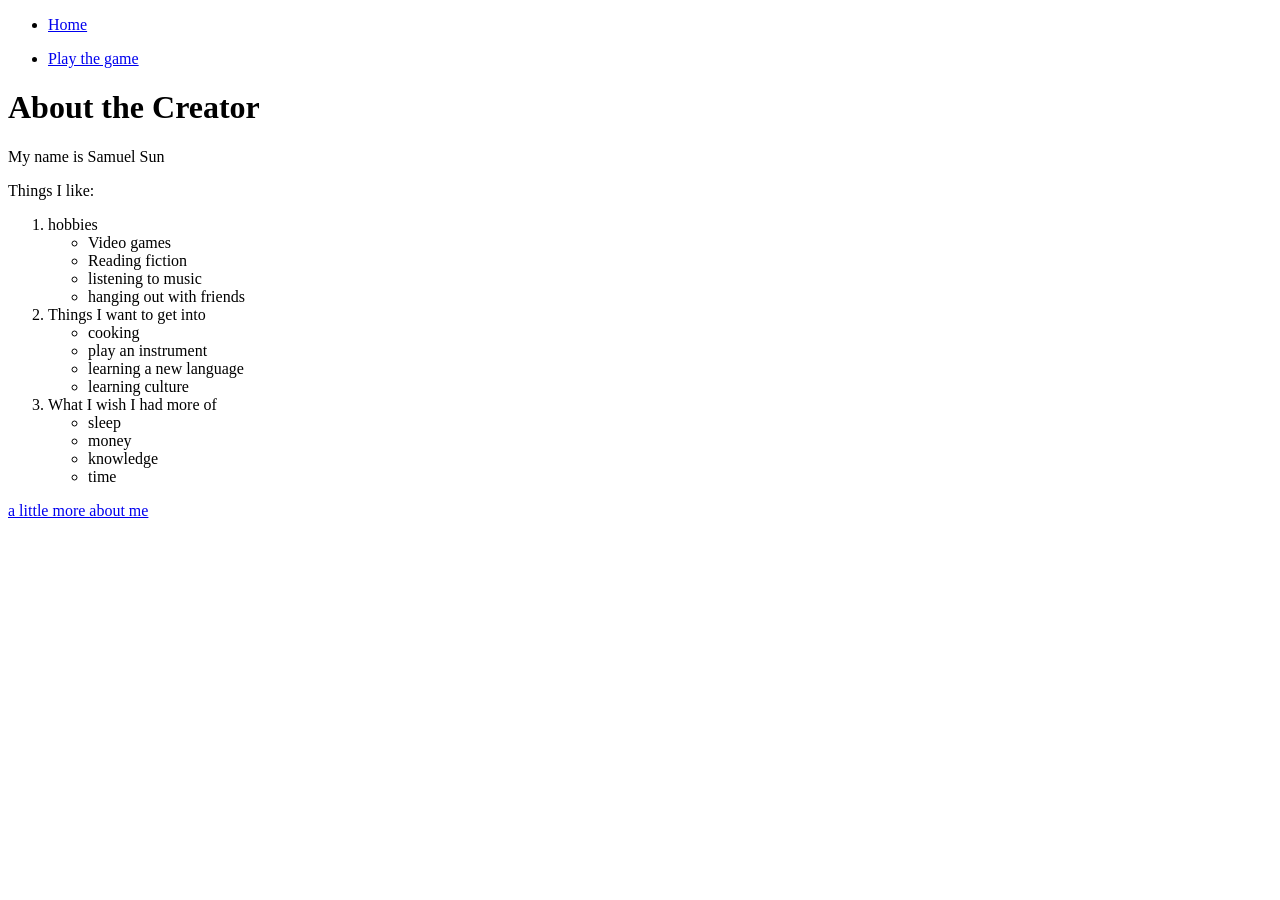
==== about.html @ 92c62e19 "saving" ====
<!DOCTYPE html>
<html lang="en">
<head>
    <meta charset="UTF-8">
    <meta name="viewport" content="width=device-width, initial-scale=1.0">
    <title>My inspiration </title>
</head>
<body>
      <header>
      <nav>
            <ul> 
                <li><a href="index.html">Home</a></li>
            </ul>
            <ul> 
                <li><a href="game.html">Play the game</a></li>
            </ul>
        </nav>
    </header>

    <main>
        <h1> About the Creator</h1>
        <p> My name is Samuel Sun</p>
        <p> Things I like:</p>
        <ol>
            <li>hobbies </li>
            <ul>
                <li>Video games </li>
                <li>Reading fiction </li>
                <li>listening to music </li>
                <li> hanging out with friends</li>
            </ul>
            <li>Things I want to get into </li>
            <ul>
                <li> cooking</li>
                <li> play an instrument</li>
                <li> learning a new language</li>
                <li> learning culture</li>
            </ul>
            <li> What I wish I had more of</li>
            <ul> 
                <li> sleep</li>
                <li> money</li>
                <li> knowledge</li>
                <li> time</li>
            </ul>
        </ol>
        <a href="https://samuelsun663.github.io/Samuelcapstone/webring.html"> a little more about me </a>
    </main>
</body>
</html>
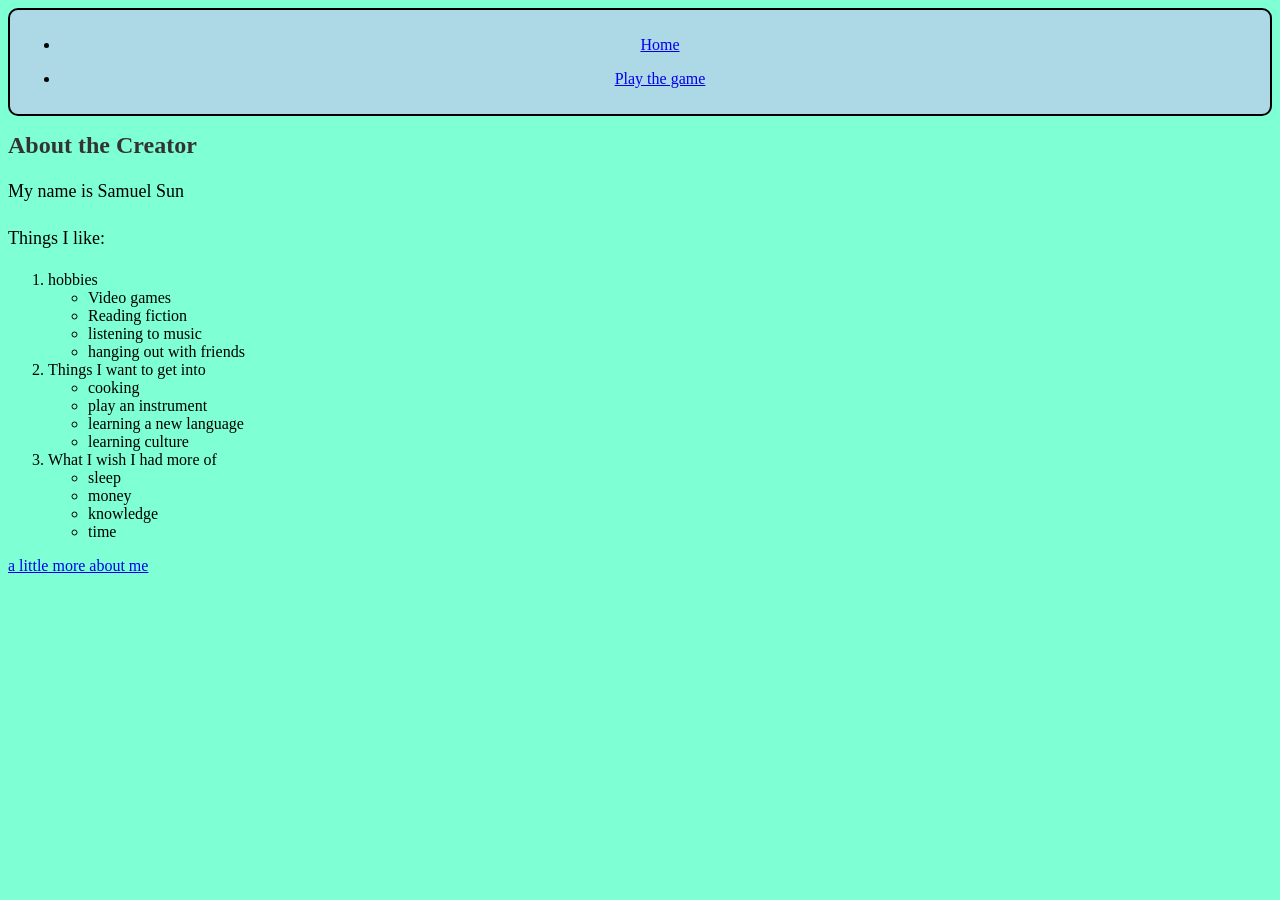
==== commit 8b3b14c5: "changes" ====
--- a/about.html
+++ b/about.html
@@ -4,6 +4,7 @@
     <meta charset="UTF-8">
     <meta name="viewport" content="width=device-width, initial-scale=1.0">
     <title>My inspiration </title>
+    <link rel="stylesheet" href="style.css">
 </head>
 <body>
       <header>
--- a/style.css
+++ b/style.css
@@ -0,0 +1,26 @@
+body {
+    background-color:aquamarine
+
+}
+nav {
+    background-color: lightblue;
+    padding: 10px;
+    text-align: center;
+    border: 2px solid black; 
+    border-radius: 10px;
+}
+p{
+    font-size: 18px;
+    line-height: 1.6;
+}
+h1{
+    font-size: 24px;
+    color: #333;
+}
+label {
+    font-weight: bold;
+    font-size: 16px;
+    color: #333;
+    font-family:'Franklin Gothic Medium', 'Arial Narrow', Arial, sans-serif
+}
+
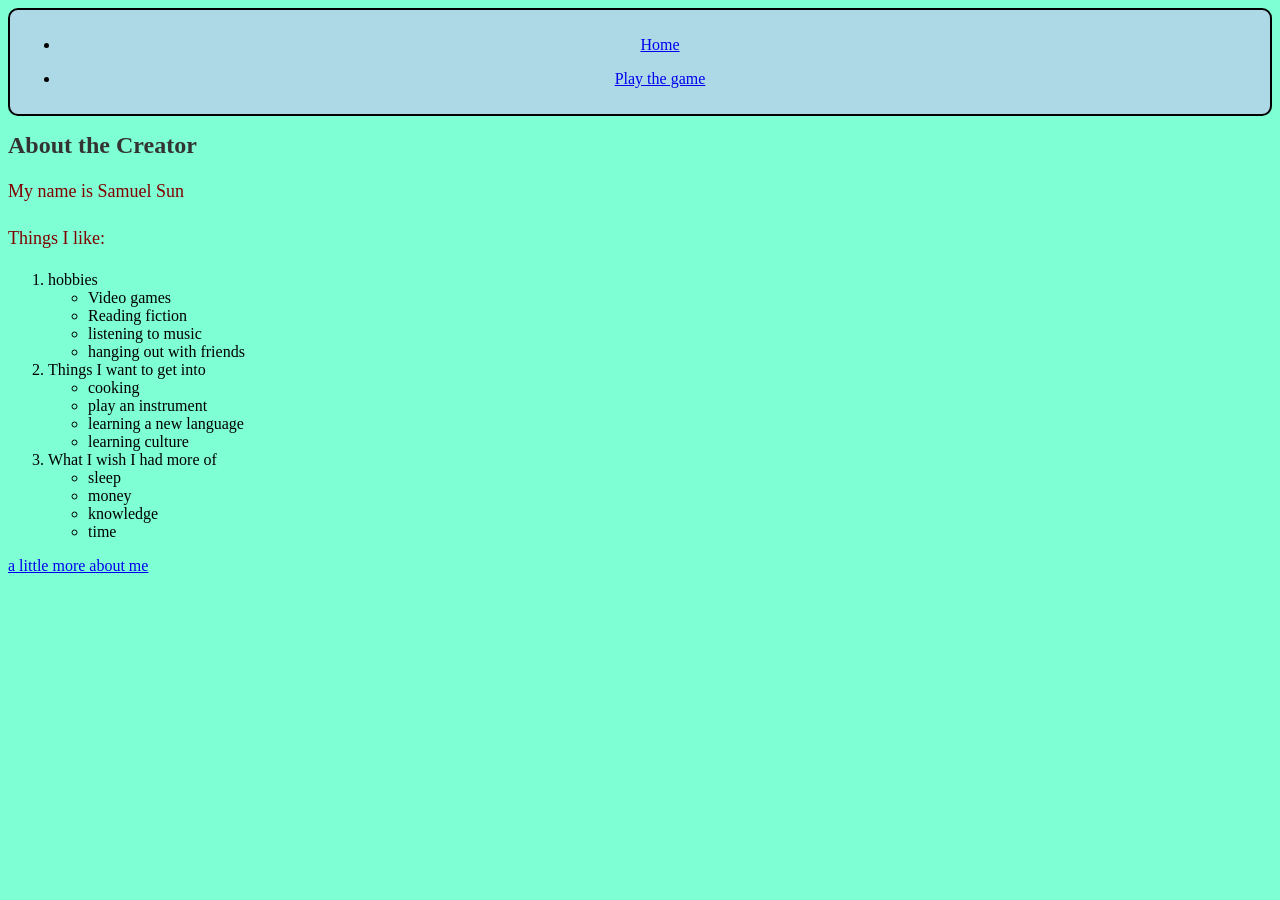
==== commit e23d35fd: "big changes" ====
--- a/about.html
+++ b/about.html
@@ -7,7 +7,7 @@
     <link rel="stylesheet" href="style.css">
 </head>
 <body>
-      <header>
+      <header clsass="heading">
       <nav>
             <ul> 
                 <li><a href="index.html">Home</a></li>
--- a/style.css
+++ b/style.css
@@ -12,6 +12,7 @@
 p{
     font-size: 18px;
     line-height: 1.6;
+    color:maroon
 }
 h1{
     font-size: 24px;
@@ -21,6 +22,42 @@
     font-weight: bold;
     font-size: 16px;
     color: #333;
-    font-family:'Franklin Gothic Medium', 'Arial Narrow', Arial, sans-serif
+    font-family:'Franklin Gothic Medium', 'Arial Narrow', Arial, sans-serif;
+}
+id {
+    font-size: 18px;
+    color:darkred;
+    font-family:Cambria, Cochin, Georgia, Times, 'Times New Roman', serif;
+    text-align: center;
+    font-style: italic;
+    font-weight: bold;
+
 }
 
+.heading {
+    font-size: 25px;
+    color: #555;
+    margin-bottom: 10px;
+    font-family: sans-serif;
+    font-weight: 100;
+    font-style: italic;
+}
+.card {
+
+    background-color: #9389e6;
+    border: 1px solid #fc0000;
+    border-radius: 5px;
+    padding: 15px;
+    margin-bottom: 20px;
+    font-weight: bold;
+    font-style: oblique;
+    text-align: center;
+}
+.inventory {
+    background-color: #9389e6;
+    border: 1px solid #fc0000;
+    border-radius: 5px;
+    padding: 10px;
+    margin-top: 20px;
+}
+
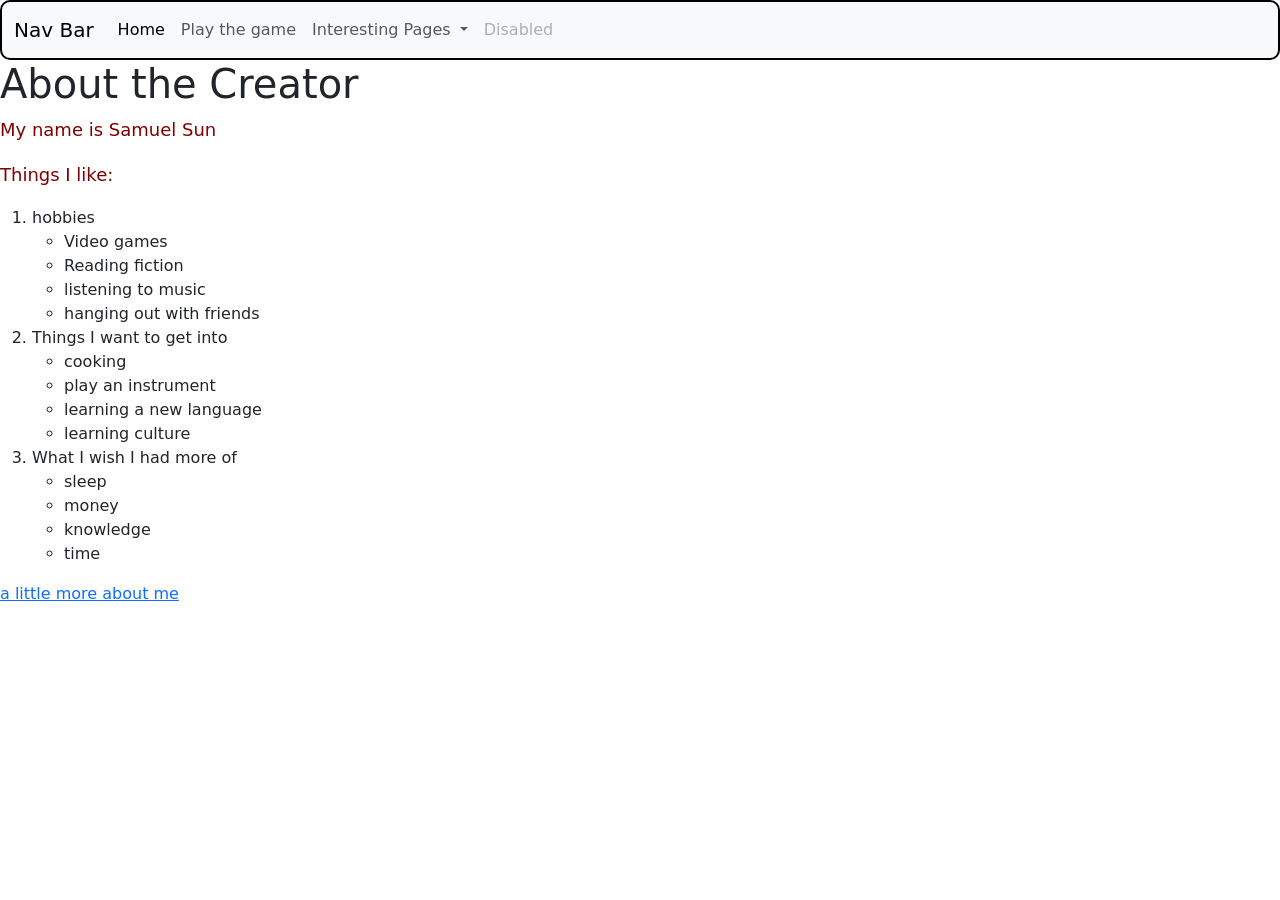
==== commit 05c972fc: "BIG CHANGE" ====
--- a/about.html
+++ b/about.html
@@ -5,17 +5,51 @@
     <meta name="viewport" content="width=device-width, initial-scale=1.0">
     <title>My inspiration </title>
     <link rel="stylesheet" href="style.css">
+    <link href="https://cdn.jsdelivr.net/npm/bootstrap@5.3.8/dist/css/bootstrap.min.css" rel="stylesheet" integrity="sha384-sRIl4kxILFvY47J16cr9ZwB07vP4J8+LH7qKQnuqkuIAvNWLzeN8tE5YBujZqJLB" crossorigin="anonymous">
 </head>
 <body>
       <header clsass="heading">
-      <nav>
+      <!-- <nav>
             <ul> 
                 <li><a href="index.html">Home</a></li>
             </ul>
             <ul> 
                 <li><a href="game.html">Play the game</a></li>
             </ul>
-        </nav>
+        </nav> -->
+
+         <nav class="navbar navbar-expand-lg bg-body-tertiary">
+  <div class="container-fluid">
+    <a class="navbar-brand" href="#">Nav Bar</a>
+    <button class="navbar-toggler" type="button" data-bs-toggle="collapse" data-bs-target="#navbarSupportedContent" aria-controls="navbarSupportedContent" aria-expanded="false" aria-label="Toggle navigation">
+      <span class="navbar-toggler-icon"></span>
+    </button>
+    <div class="collapse navbar-collapse" id="navbarSupportedContent">
+      <ul class="navbar-nav me-auto mb-2 mb-lg-0">
+        <li class="nav-item">
+          <a class="nav-link active" aria-current="page" href="index.html"> Home </a>
+        </li>
+        <li class="nav-item">
+          <a class="nav-link" href="game.html"> Play the game</a>
+        </li>
+        <li class="nav-item dropdown">
+          <a class="nav-link dropdown-toggle" href="#" role="button" data-bs-toggle="dropdown" aria-expanded="false">
+            Interesting Pages
+          </a>
+          <ul class="dropdown-menu">
+            <li><a class="dropdown-item" href="https://samuelsun663.github.io/Samuel_StoryGameTemplate/lostthingpage.html">Lost Thing Page</a></li>
+            <li><a class="dropdown-item" href="https://samuelsun663.github.io/Samuel_StoryGameTemplate/game.html">Game Page</a></li>
+            <li><hr class="dropdown-divider"></li>
+            <li><a class="dropdown-item" href="https://samuelsun663.github.io/Samuelcapstone/webring.html">Webring </a></li>
+          </ul>
+        </li>
+        <li class="nav-item">
+          <a class="nav-link disabled" aria-disabled="true">Disabled</a>
+        </li>
+      </ul>
+    </div>
+  </div>
+</nav>
     </header>
 
     <main>
@@ -47,5 +81,6 @@
         </ol>
         <a href="https://samuelsun663.github.io/Samuelcapstone/webring.html"> a little more about me </a>
     </main>
+  <script src="https://cdn.jsdelivr.net/npm/bootstrap@5.3.8/dist/js/bootstrap.bundle.min.js" integrity="sha384-FKyoEForCGlyvwx9Hj09JcYn3nv7wiPVlz7YYwJrWVcXK/BmnVDxM+D2scQbITxI" crossorigin="anonymous"></script>
 </body>
 </html>
--- a/style.css
+++ b/style.css
@@ -1,5 +1,5 @@
 body {
-    background-color:aquamarine
+    background-color:rgb(0, 0, 0)
 
 }
 nav {
@@ -16,17 +16,17 @@
 }
 h1{
     font-size: 24px;
-    color: #333;
+    color: #f5e9e9;
 }
 label {
     font-weight: bold;
     font-size: 16px;
-    color: #333;
+    color: #fbf0f0;
     font-family:'Franklin Gothic Medium', 'Arial Narrow', Arial, sans-serif;
 }
 id {
     font-size: 18px;
-    color:darkred;
+    color:rgb(21, 19, 19);
     font-family:Cambria, Cochin, Georgia, Times, 'Times New Roman', serif;
     text-align: center;
     font-style: italic;
@@ -36,16 +36,18 @@
 
 .heading {
     font-size: 25px;
-    color: #555;
+    color: #ff0000;
     margin-bottom: 10px;
     font-family: sans-serif;
     font-weight: 100;
     font-style: italic;
+    padding: 15px;
+    border: 2px solid black;
 }
 .card {
 
-    background-color: #9389e6;
-    border: 1px solid #fc0000;
+    background-color: #15ebcb;
+    border: 1px solid #7f7070;
     border-radius: 5px;
     padding: 15px;
     margin-bottom: 20px;
@@ -53,9 +55,9 @@
     font-style: oblique;
     text-align: center;
 }
-.inventory {
-    background-color: #9389e6;
-    border: 1px solid #fc0000;
+#inventory-display {
+    background-color: #8e2c2c;
+    border: 2px solid #000000;
     border-radius: 5px;
     padding: 10px;
     margin-top: 20px;
